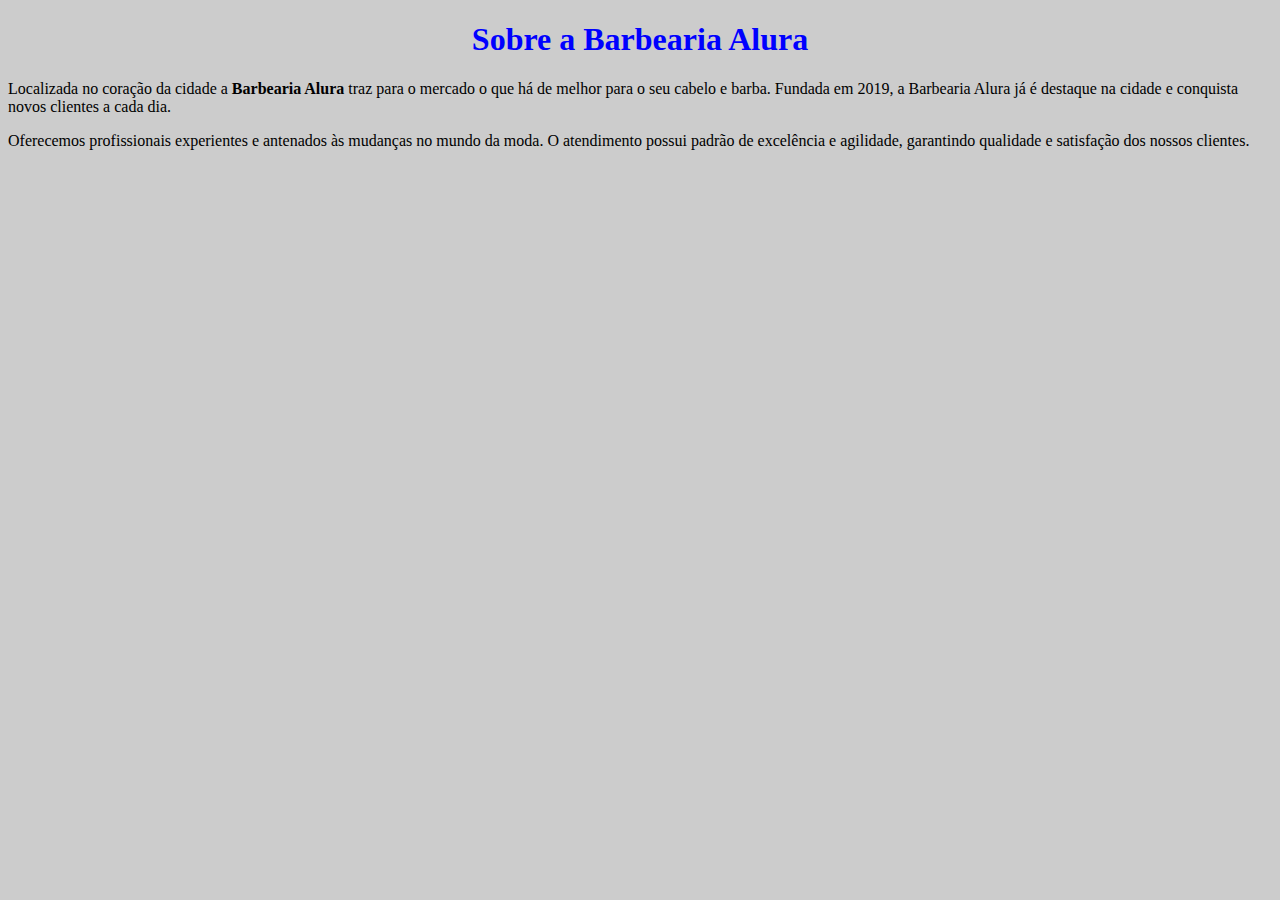
==== index.html @ f9125ae0 "Add files via upload" ====
<!DOCTYPE html>
<html lang="pt-br">
<head>
    <meta charset="UTF-8">
    <meta http-equiv="X-UA-Compatible" content="IE=edge">
    <meta name="viewport" content="width=device-width, initial-scale=1.0">
    <title>Barbearia Alura</title>
    <link rel="stylesheet" href="style.css">

    
</head>
<body>
    
    <h1>Sobre a Barbearia Alura</h1>

    <p>Localizada no coração da cidade a <strong>Barbearia Alura</strong>  traz para o mercado o que há de melhor para o seu cabelo e barba. Fundada em 2019, a Barbearia Alura já é destaque na cidade e conquista novos clientes a cada dia.</p> 
    
   
    <p id="missao">Oferecemos profissionais experientes e antenados às mudanças no mundo da moda. O atendimento possui padrão de excelência e agilidade, garantindo qualidade e satisfação dos nossos clientes.</p> 
    

    
</body>
</html>
---- style.css ----
body{
    background-color: #ccc;
}

h1{
    color: blue;
    text-align: center;
}

p{

    color:darkred


#missao{
       
    font-size: 20px;
    


em strong{

    color:red
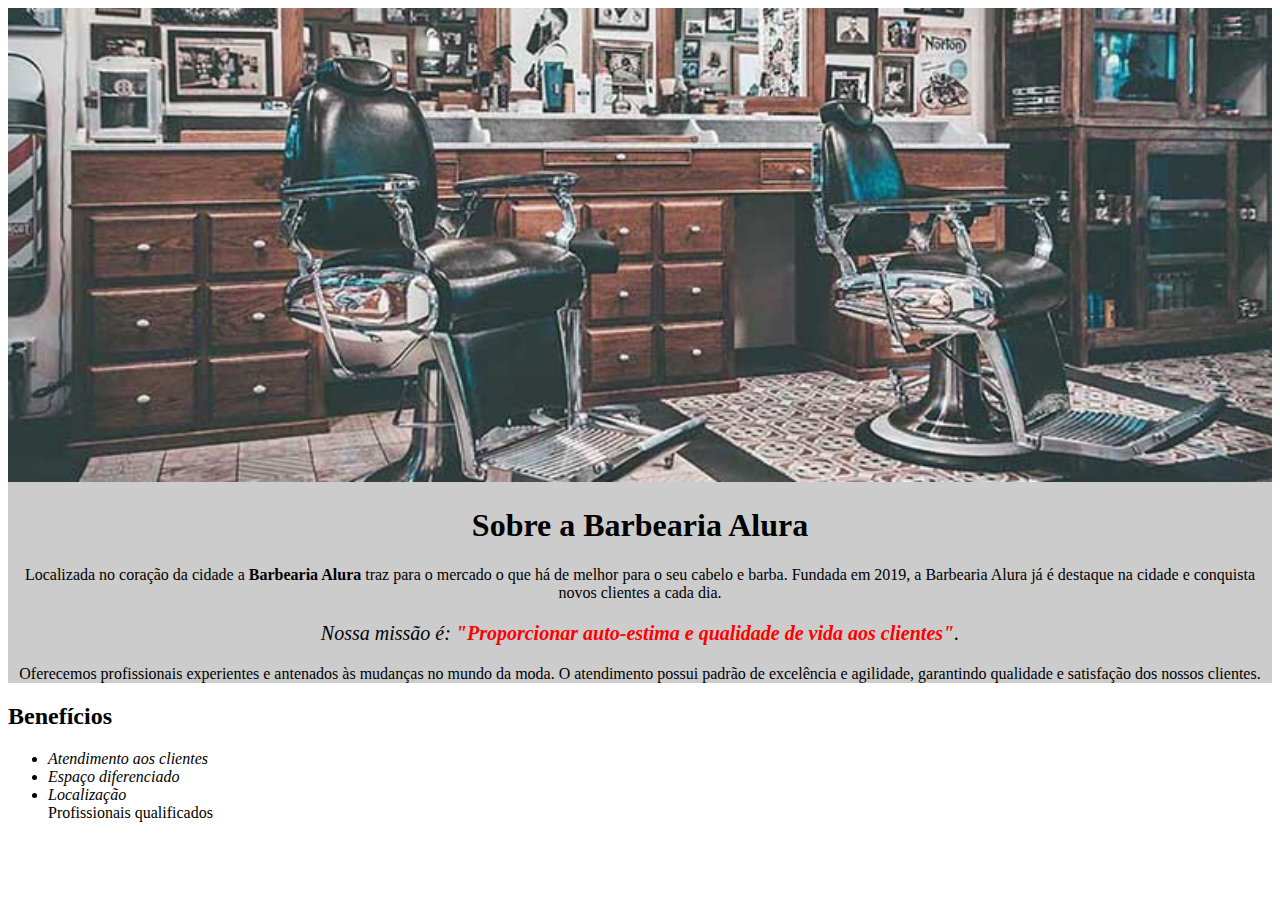
==== commit 654dffaf: "Add files via upload" ====
--- a/index.html
+++ b/index.html
@@ -1,24 +1,32 @@
-<!DOCTYPE html>
-<html lang="pt-br">
-<head>
-    <meta charset="UTF-8">
-    <meta http-equiv="X-UA-Compatible" content="IE=edge">
-    <meta name="viewport" content="width=device-width, initial-scale=1.0">
-    <title>Barbearia Alura</title>
-    <link rel="stylesheet" href="style.css">
-
-    
-</head>
-<body>
-    
-    <h1>Sobre a Barbearia Alura</h1>
-
-    <p>Localizada no coração da cidade a <strong>Barbearia Alura</strong>  traz para o mercado o que há de melhor para o seu cabelo e barba. Fundada em 2019, a Barbearia Alura já é destaque na cidade e conquista novos clientes a cada dia.</p> 
-    
-   
-    <p id="missao">Oferecemos profissionais experientes e antenados às mudanças no mundo da moda. O atendimento possui padrão de excelência e agilidade, garantindo qualidade e satisfação dos nossos clientes.</p> 
-    
-
-    
-</body>
-</html>
+<!DOCTYPE html>
+<html lang="pt-br">
+	<head>
+		<meta charset="UTF-8">
+		<title>Barbearia Alura</title>
+		<link rel="stylesheet" href="style.css">
+	</head>
+
+	<body>
+<div class="principal">
+	<img id="banner" src="banner.jpg">
+
+		<h1>Sobre a Barbearia Alura</h1>
+ 
+		<p>Localizada no coração da cidade a <strong>Barbearia Alura</strong> traz para o mercado o que há de melhor para o seu cabelo e barba. Fundada em 2019, a Barbearia Alura já é destaque na cidade e conquista novos clientes a cada dia.</p>
+
+		<p id="missao"><em>Nossa missão é: <strong>"Proporcionar auto-estima e qualidade de vida aos clientes"</strong>.</em></p>
+
+		<p>Oferecemos profissionais experientes e antenados às mudanças no mundo da moda. O atendimento possui padrão de excelência e agilidade, garantindo qualidade e satisfação dos nossos clientes.</p>
+</div>
+<div class="beneficios">
+	<h2>Benefícios</h2>
+	<ul>
+		<li class="itens">Atendimento aos clientes</li>
+		<li class="itens">Espaço diferenciado</li>
+		<li class="itens">Localização</li>
+		<liclass="itens">Profissionais qualificados</li>
+	</ul>
+</div>
+
+	</body>
+</html>--- a/style.css
+++ b/style.css
@@ -1,24 +1,35 @@
-body{
-    background-color: #ccc;
-}
-
-h1{
-    color: blue;
-    text-align: center;
-}
-
-p{
-
-    color:darkred
-
-
-#missao{
-       
-    font-size: 20px;
-    
-
-
-em strong{
-
-    color:red
-
+body {
+	background: white:
+}
+
+#banner {
+	width: 100%;
+}
+
+.principal{
+	background-color: #ccc;
+}
+
+h1 {
+	text-align: center
+}
+
+p {
+	text-align: center;
+}
+
+#missao {
+	font-size: 20px
+}
+
+em strong {
+	color: #FF0000;
+}
+
+.itens{
+	font-style: italic;
+}
+
+.beneficios{
+	background-color: white;
+}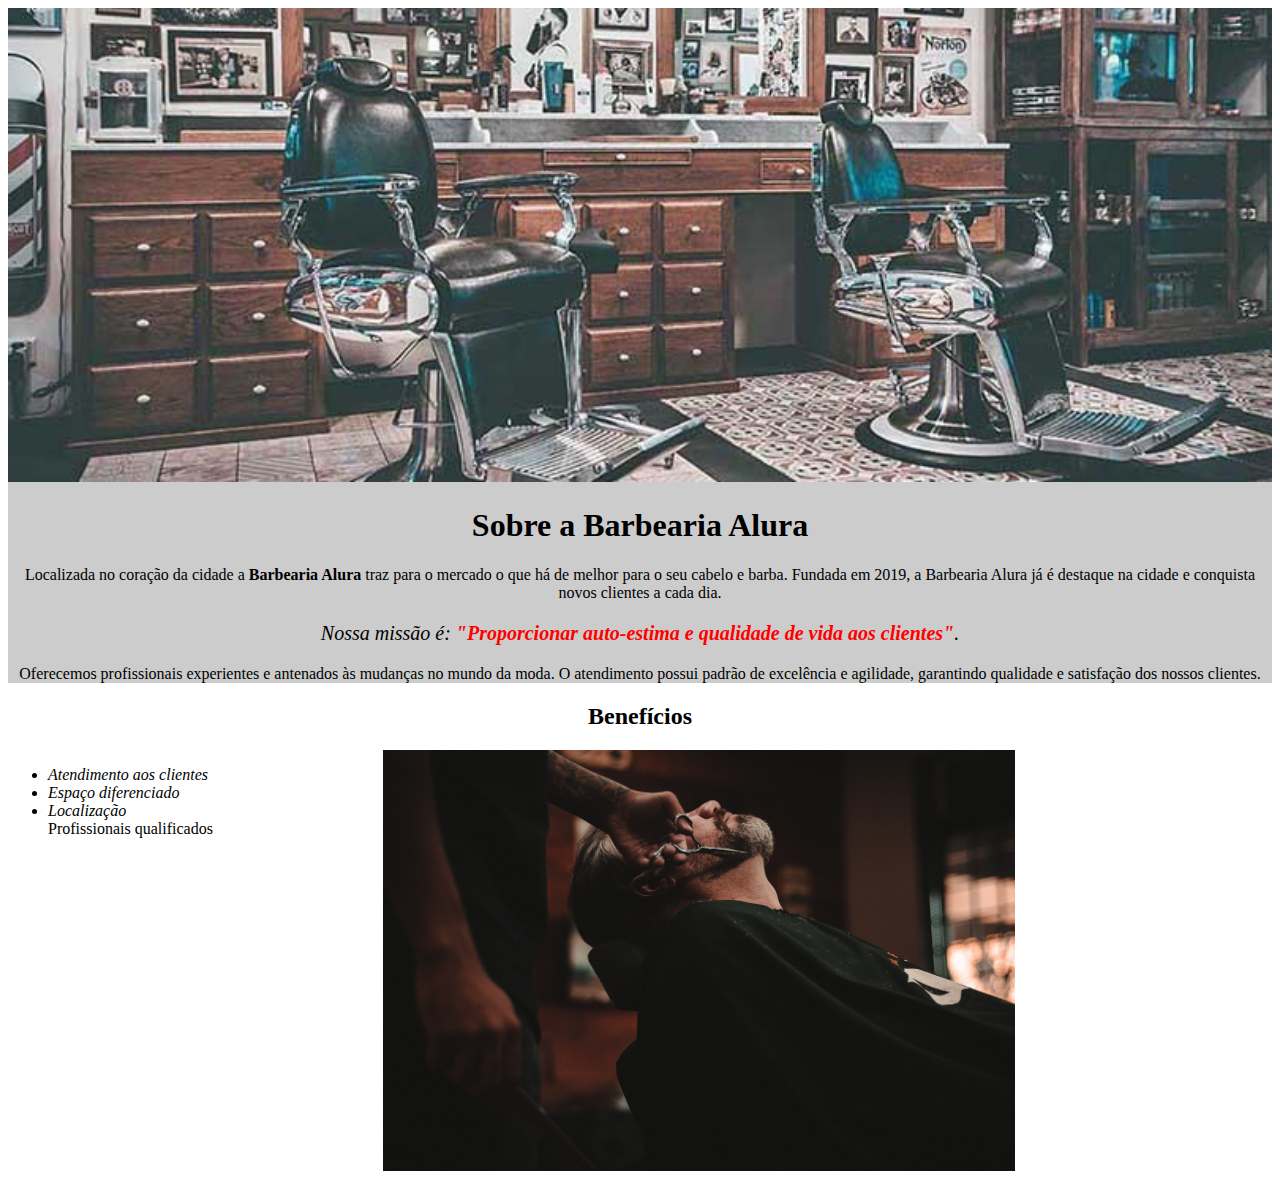
==== commit 31221703: "Add files via upload" ====
--- a/index.html
+++ b/index.html
@@ -8,6 +8,7 @@
 
 	<body>
 <div class="principal">
+	</padding:20px>
 	<img id="banner" src="banner.jpg">
 
 		<h1>Sobre a Barbearia Alura</h1>
@@ -26,7 +27,8 @@
 		<li class="itens">Localização</li>
 		<liclass="itens">Profissionais qualificados</li>
 	</ul>
+	<img class="imagembeneficios" src="beneficios.jpg" alt="">
 </div>
 
-	</body>
+</body>
 </html>--- a/style.css
+++ b/style.css
@@ -1,3 +1,8 @@
+
+
+
+
+
 body {
 	background: white:
 }
@@ -32,4 +37,19 @@
 
 .beneficios{
 	background-color: white;
-}+}
+
+h2{
+text-align: center;
+
+}
+.imagembeneficios{
+	width: 50%;
+}
+
+ul{
+	display: inline-block;
+	vertical-align: top;
+	width: 25%;
+	margin-right: 15px;
+}
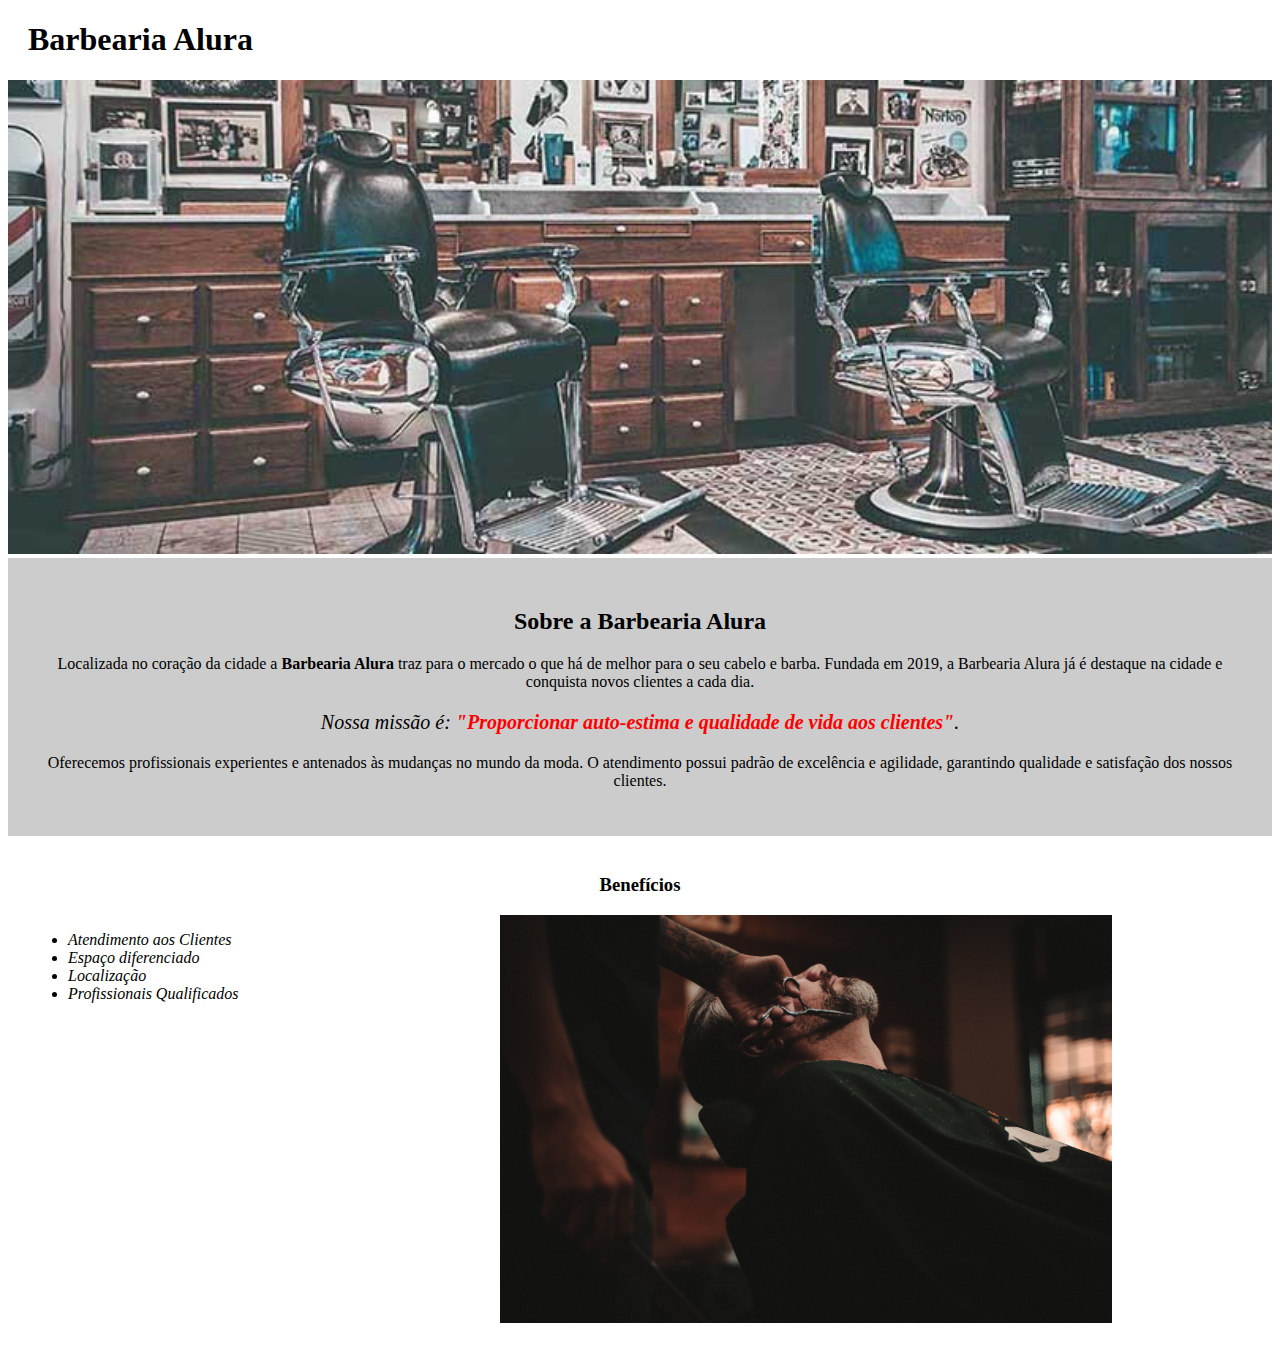
==== commit dbd81d87: "Add files via upload" ====
--- a/index.html
+++ b/index.html
@@ -7,28 +7,31 @@
 	</head>
 
 	<body>
-<div class="principal">
-	</padding:20px>
-	<img id="banner" src="banner.jpg">
+		<header>
+			<h1 class="titulo-principal">Barbearia Alura</h1>
+		</header>
+		<img id="banner" src="banner.jpg">
+		<div class="principal">
+			<h2 class="titulo-centralizado">Sobre a Barbearia Alura</h2>
+	 
+			<p>Localizada no coração da cidade a <strong>Barbearia Alura</strong> traz para o mercado o que há de melhor para o seu cabelo e barba. Fundada em 2019, a Barbearia Alura já é destaque na cidade e conquista novos clientes a cada dia.</p>
 
-		<h1>Sobre a Barbearia Alura</h1>
- 
-		<p>Localizada no coração da cidade a <strong>Barbearia Alura</strong> traz para o mercado o que há de melhor para o seu cabelo e barba. Fundada em 2019, a Barbearia Alura já é destaque na cidade e conquista novos clientes a cada dia.</p>
+			<p id="missao"><em>Nossa missão é: <strong>"Proporcionar auto-estima e qualidade de vida aos clientes"</strong>.</em></p>
 
-		<p id="missao"><em>Nossa missão é: <strong>"Proporcionar auto-estima e qualidade de vida aos clientes"</strong>.</em></p>
+			<p>Oferecemos profissionais experientes e antenados às mudanças no mundo da moda. O atendimento possui padrão de excelência e agilidade, garantindo qualidade e satisfação dos nossos clientes.</p>
+		</div>
 
-		<p>Oferecemos profissionais experientes e antenados às mudanças no mundo da moda. O atendimento possui padrão de excelência e agilidade, garantindo qualidade e satisfação dos nossos clientes.</p>
-</div>
-<div class="beneficios">
-	<h2>Benefícios</h2>
-	<ul>
-		<li class="itens">Atendimento aos clientes</li>
-		<li class="itens">Espaço diferenciado</li>
-		<li class="itens">Localização</li>
-		<liclass="itens">Profissionais qualificados</li>
-	</ul>
-	<img class="imagembeneficios" src="beneficios.jpg" alt="">
-</div>
+		<div class="beneficios">
+			<h3 class="titulo-centralizado">Benefícios</h3>
 
-</body>
+			<ul>
+				<li class="itens">Atendimento aos Clientes</li>
+				<li class="itens">Espaço diferenciado</li>
+				<li class="itens">Localização</li>
+				<li class="itens">Profissionais Qualificados</li>
+			</ul>
+
+			<img src="beneficios.jpg" class="imagembeneficios">
+		</div>
+	</body>
 </html>--- a/style.css
+++ b/style.css
@@ -1,21 +1,17 @@
-
-
-
-
-
-body {
-	background: white:
-}
-
 #banner {
-	width: 100%;
+	width:100%;
 }
 
 .principal{
-	background-color: #ccc;
+	background: #CCCCCC;
+	padding: 30px;
 }
 
-h1 {
+.titulo-principal {
+	padding-left: 20px;
+}
+
+.titulo-centralizado {
 	text-align: center
 }
 
@@ -31,25 +27,22 @@
 	color: #FF0000;
 }
 
-.itens{
-	font-style: italic;
+.itens {
+	font-style: italic
 }
 
-.beneficios{
-	background-color: white;
+.beneficios {
+	background: #FFFFFF;
+	padding: 20px;
 }
 
-h2{
-text-align: center;
-
-}
-.imagembeneficios{
-	width: 50%;
+ul {
+	display: inline-block;
+	vertical-align: top;
+	width: 20%;
+	margin-right: 15%;
 }
 
-ul{
-	display: inline-block;
-	vertical-align: top;
-	width: 25%;
-	margin-right: 15px;
-}
+.imagembeneficios {
+	width: 50%;
+}